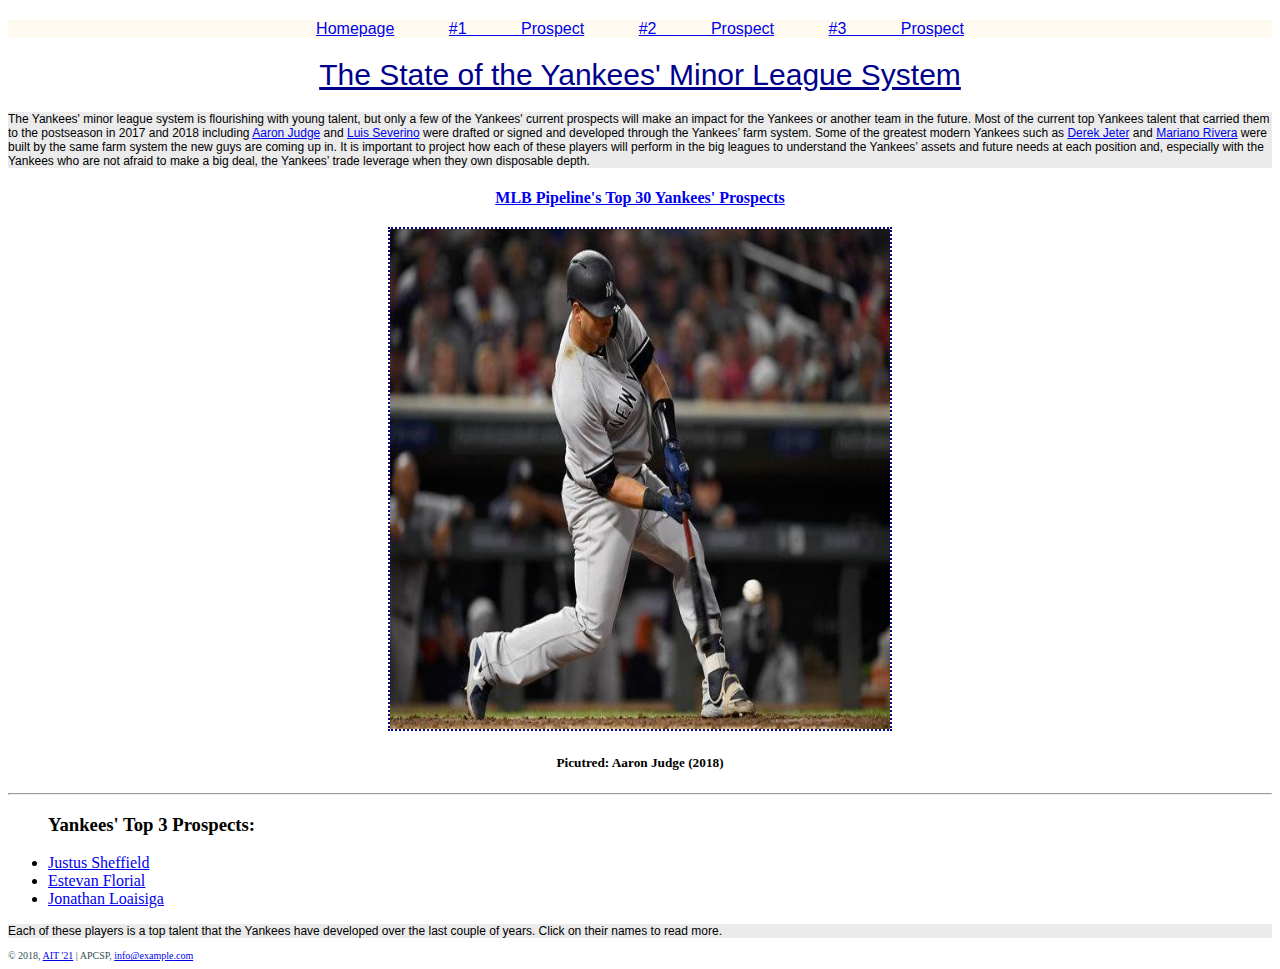
==== index.html @ 0c73b658 "some css edits, need to fix table 2" ====
<!DOCTYPE html>

<html>
   <head>
       <title>Yankees' Minor League Players</title>
       <link rel="stylesheet" type="text/css" href="styles/mycss.css">
   </head>
       <body>
         <div class=navigation>
               <center><h2 style="width:30%;color:black;font-family:'Courier New', Courier, monospace"></h3><a href="index.html">Homepage</a>
               <a href="mysubtopic1.html">     #1 Prospect</a>
               <a href="mysubtopic2.html">     #2 Prospect</a>
               <a href="mysubtopic3.html">     #3 Prospect</a>
       </h2></center>
     </div>
       <div style=color:darkblue><center>
               <h1 style="font-family:'Trebuchet MS', 'Lucida Sans Unicode', 'Lucida Grande', 'Lucida Sans', Arial, sans-serif">The State of the Yankees' Minor League System</h1></center>
             </div>
           <p>
                   The Yankees' minor league system is flourishing with young talent, but only a few of the Yankees' current prospects will make an impact for the Yankees or another team in the future. Most of the current top Yankees talent that carried them to the postseason in 2017 and 2018 including <a href="https://www.baseball-reference.com/players/j/judgeaa01.shtml" target="_blank">Aaron Judge</a> and <a href="https://www.baseball-reference.com/players/s/severlu01.shtml" target="_blank">Luis Severino</a> were drafted or signed and developed through the Yankees’ farm system. Some of the greatest modern Yankees such as <a href="https://www.baseball-reference.com/players/j/jeterde01.shtml" target="_blank">Derek Jeter</a> and <a href="https://www.baseball-reference.com/players/r/riverma01.shtml" target="_blank">Mariano Rivera</a> were built by the same farm system the new guys are coming up in. It is important to project how each of these players will perform in the big leagues to understand the Yankees’ assets and future needs at each position and, especially with the Yankees who are not afraid to make a big deal, the Yankees’ trade leverage when they own disposable depth.
           </p>

           <center><h4>
                   <a href="http://m.mlb.com/prospects/2018?list=nyy">MLB Pipeline's Top 30 Yankees' Prospects</a>
           </h4></center>

               <center><img src="images/aaron-judge.jpg" class="w3-circle"/>
               <h5>Picutred: Aaron Judge (2018)</h5></center>

           <hr/>
           <ul><h3>Yankees' Top 3 Prospects:</h3>

               <li><a href="mysubtopic1.html">Justus Sheffield</a></li>
               <li><a href="mysubtopic2.html">Estevan Florial</a></li>
               <li><a href="mysubtopic3.html">Jonathan Loaisiga</a></li>
           </ul>

       <p>
           Each of these players is a top talent that the Yankees have developed over the last couple of years. Click on their names to read more.
       </p>

       </div>
 <div class=footer>
   <footer>
       © 2018, <a href="https://www.ucvts.tec.nj.us/domain/16#calendar4326/20181006/month">AIT '21</a> | APCSP, <a href="mailto:info@example.com">info@example.com</a>
   </footer>
 </div>
</body>
</html>
---- styles/mycss.css ----
<!DOCTYPE css>

html
{
  font-family: sans-serif;
  font-size: 14px;
}

h1
{
  font-size: 30px;
  font-weight: 500;
  text-decoration: underline;
}

p
{
  font-family: Helvetica;
  font-size: 12px;
  background-color: #EBEBEB;
  color: darkslategrey
  text-align: center;
}

.footer
{
  font-family: fantasy;
  color: darkslategrey;
  font-size: 10px;
}

img
{
  outline: 2px dotted darkblue;
  width: 500px;
  height: 500px;
}

.navigation
{
  background-color: #FFFAF0;
  color: #FFFAF0;
  word-spacing: 50px;
  outline: 20px #FFFAF0;
  font-family: sans-serif;

}

.second-table
{
  
}
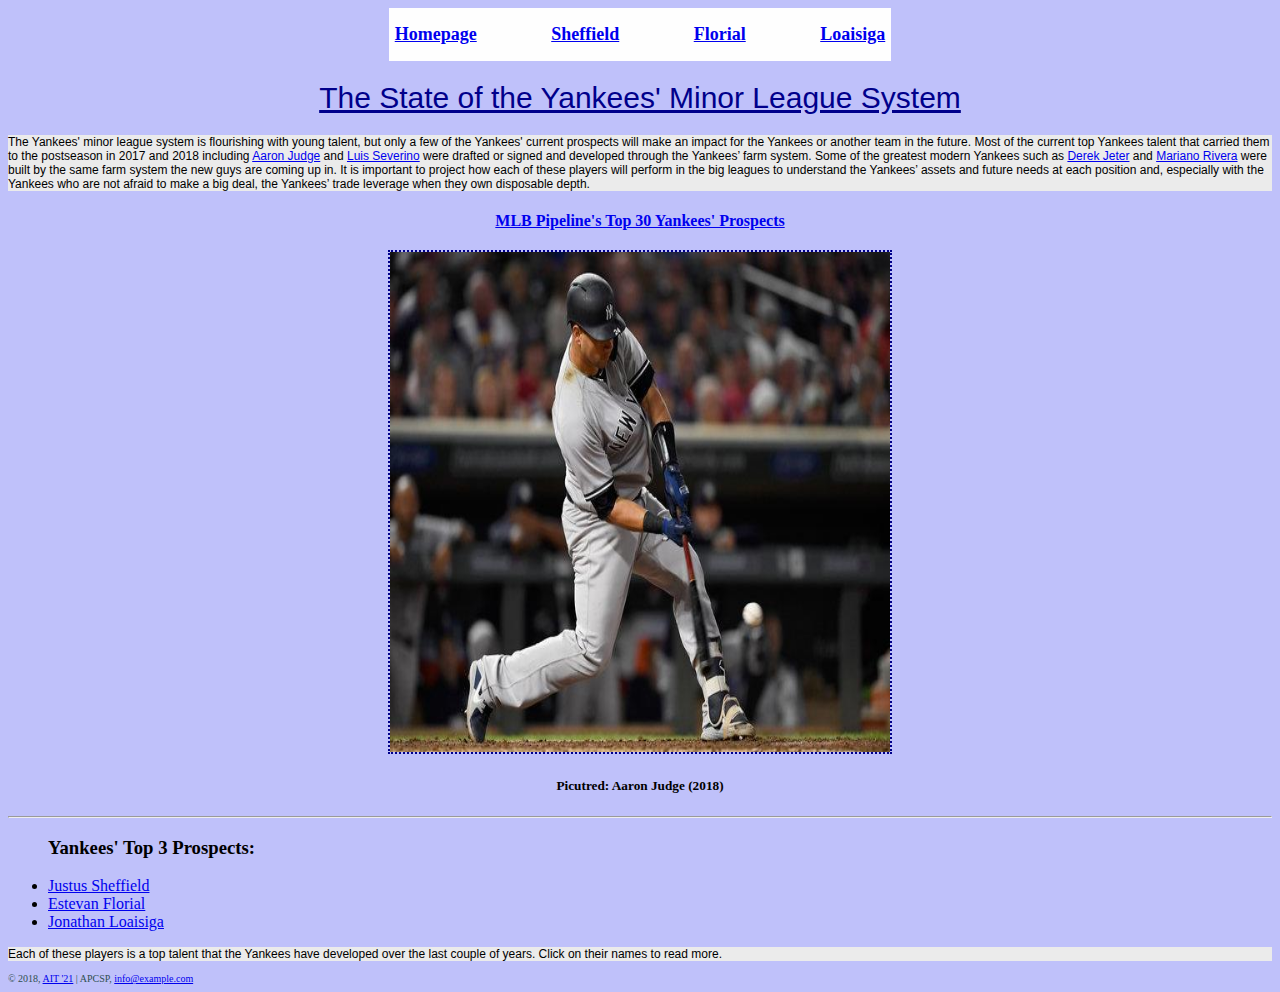
==== commit 91469f0a: "fixed navigation bar" ====
--- a/index.html
+++ b/index.html
@@ -5,12 +5,12 @@
        <title>Yankees' Minor League Players</title>
        <link rel="stylesheet" type="text/css" href="styles/mycss.css">
    </head>
-       <body>
+       <body class=page>
          <div class=navigation>
-               <center><h2 style="width:30%;color:black;font-family:'Courier New', Courier, monospace"></h3><a href="index.html">Homepage</a>
-               <a href="mysubtopic1.html">     #1 Prospect</a>
-               <a href="mysubtopic2.html">     #2 Prospect</a>
-               <a href="mysubtopic3.html">     #3 Prospect</a>
+           <center><h2><a href="index.html">Homepage</a>
+             <a href="mysubtopic1.html">Sheffield</a>
+             <a href="mysubtopic2.html">Florial</a>
+             <a href="mysubtopic3.html">Loaisiga</a>
        </h2></center>
      </div>
        <div style=color:darkblue><center>
--- a/styles/mycss.css
+++ b/styles/mycss.css
@@ -4,6 +4,7 @@
 {
   font-family: sans-serif;
   font-size: 14px;
+  background-color: aliceblue
 }
 
 h1
@@ -38,15 +39,23 @@
 
 .navigation
 {
-  background-color: #FFFAF0;
-  color: #FFFAF0;
-  word-spacing: 50px;
-  outline: 20px #FFFAF0;
-  font-family: sans-serif;
-
+  word-spacing: 70px;
+  background-color: #FEFEFE;
+  padding: 1px;
+  outline: 3px #000000;
+  font: Serif;
+  font-size: 12px;
+  width: 500px;
+  margin: auto;
 }
 
 .second-table
 {
-  
+  background-color: #000000;
+  color: #FEFEFE;
 }
+
+.page
+{
+  background-color: #BFC1FA
+}
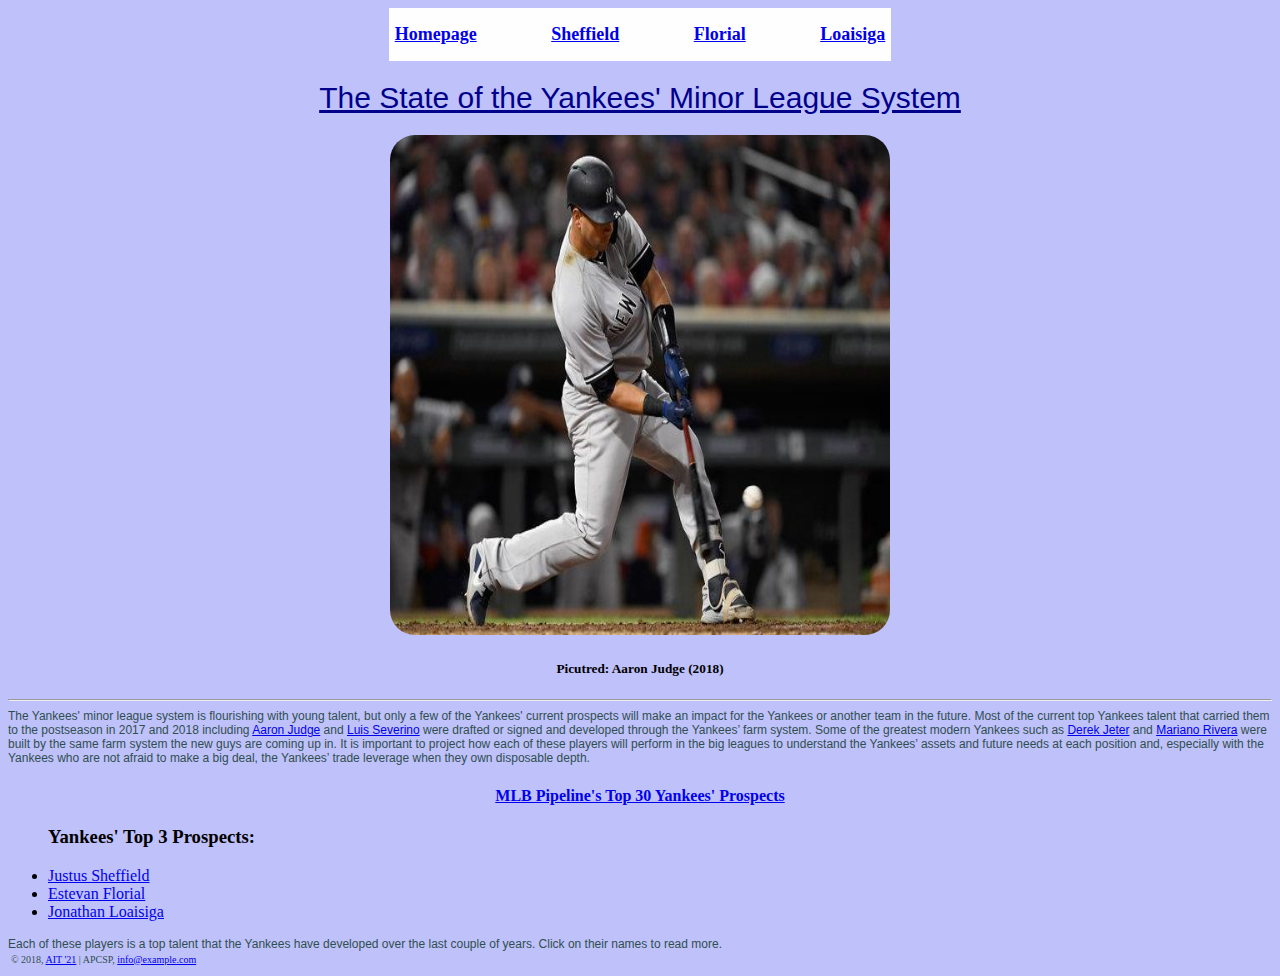
==== commit 944f4fb8: "added minor requirements" ====
--- a/index.html
+++ b/index.html
@@ -16,6 +16,10 @@
        <div style=color:darkblue><center>
                <h1 style="font-family:'Trebuchet MS', 'Lucida Sans Unicode', 'Lucida Grande', 'Lucida Sans', Arial, sans-serif">The State of the Yankees' Minor League System</h1></center>
              </div>
+               <center><img src="images/aaron-judge.jpg" class="w3-circle"/>
+               <h5>Picutred: Aaron Judge (2018)</h5></center>
+
+           <hr/>
            <p>
                    The Yankees' minor league system is flourishing with young talent, but only a few of the Yankees' current prospects will make an impact for the Yankees or another team in the future. Most of the current top Yankees talent that carried them to the postseason in 2017 and 2018 including <a href="https://www.baseball-reference.com/players/j/judgeaa01.shtml" target="_blank">Aaron Judge</a> and <a href="https://www.baseball-reference.com/players/s/severlu01.shtml" target="_blank">Luis Severino</a> were drafted or signed and developed through the Yankees’ farm system. Some of the greatest modern Yankees such as <a href="https://www.baseball-reference.com/players/j/jeterde01.shtml" target="_blank">Derek Jeter</a> and <a href="https://www.baseball-reference.com/players/r/riverma01.shtml" target="_blank">Mariano Rivera</a> were built by the same farm system the new guys are coming up in. It is important to project how each of these players will perform in the big leagues to understand the Yankees’ assets and future needs at each position and, especially with the Yankees who are not afraid to make a big deal, the Yankees’ trade leverage when they own disposable depth.
            </p>
@@ -23,11 +27,6 @@
            <center><h4>
                    <a href="http://m.mlb.com/prospects/2018?list=nyy">MLB Pipeline's Top 30 Yankees' Prospects</a>
            </h4></center>
-
-               <center><img src="images/aaron-judge.jpg" class="w3-circle"/>
-               <h5>Picutred: Aaron Judge (2018)</h5></center>
-
-           <hr/>
            <ul><h3>Yankees' Top 3 Prospects:</h3>
 
                <li><a href="mysubtopic1.html">Justus Sheffield</a></li>
--- a/styles/mycss.css
+++ b/styles/mycss.css
@@ -18,9 +18,8 @@
 {
   font-family: Helvetica;
   font-size: 12px;
-  background-color: #EBEBEB;
-  color: darkslategrey
-  text-align: center;
+  color: darkslategrey;
+  margin: auto;
 }
 
 .footer
@@ -28,13 +27,15 @@
   font-family: fantasy;
   color: darkslategrey;
   font-size: 10px;
+  margin: auto;
+  padding: 3px;
 }
 
 img
 {
-  outline: 2px dotted darkblue;
   width: 500px;
   height: 500px;
+  border-radius: 25px;
 }
 
 .navigation
@@ -43,19 +44,55 @@
   background-color: #FEFEFE;
   padding: 1px;
   outline: 3px #000000;
-  font: Serif;
+  font: impact;
   font-size: 12px;
   width: 500px;
   margin: auto;
 }
 
-.second-table
+.tables
 {
-  background-color: #000000;
-  color: #FEFEFE;
+  outline: 5px;
+  width: 500px;
+  margin: auto;
 }
 
 .page
 {
   background-color: #BFC1FA
 }
+
+#list1
+{
+  color: #005555;
+  outline: red;
+  font-style: italic;
+  font: Arial;
+  font-size: 18px;
+  text-decoration: underline overline;
+}
+
+#list2
+{
+  color: #000055;
+  outline: green;
+  font-style: italic;
+  font: Arial;
+  font-size: 18px;
+  text-decoration: underline overline;
+}
+
+#list3
+{
+  color: #550000;
+  outline: darkblue;
+  font-style: italic;
+  font: Arial;
+  font-size: 18px;
+  text-decoration: underline overline;
+}
+
+a:hover
+{
+  background-color: yellow;
+}
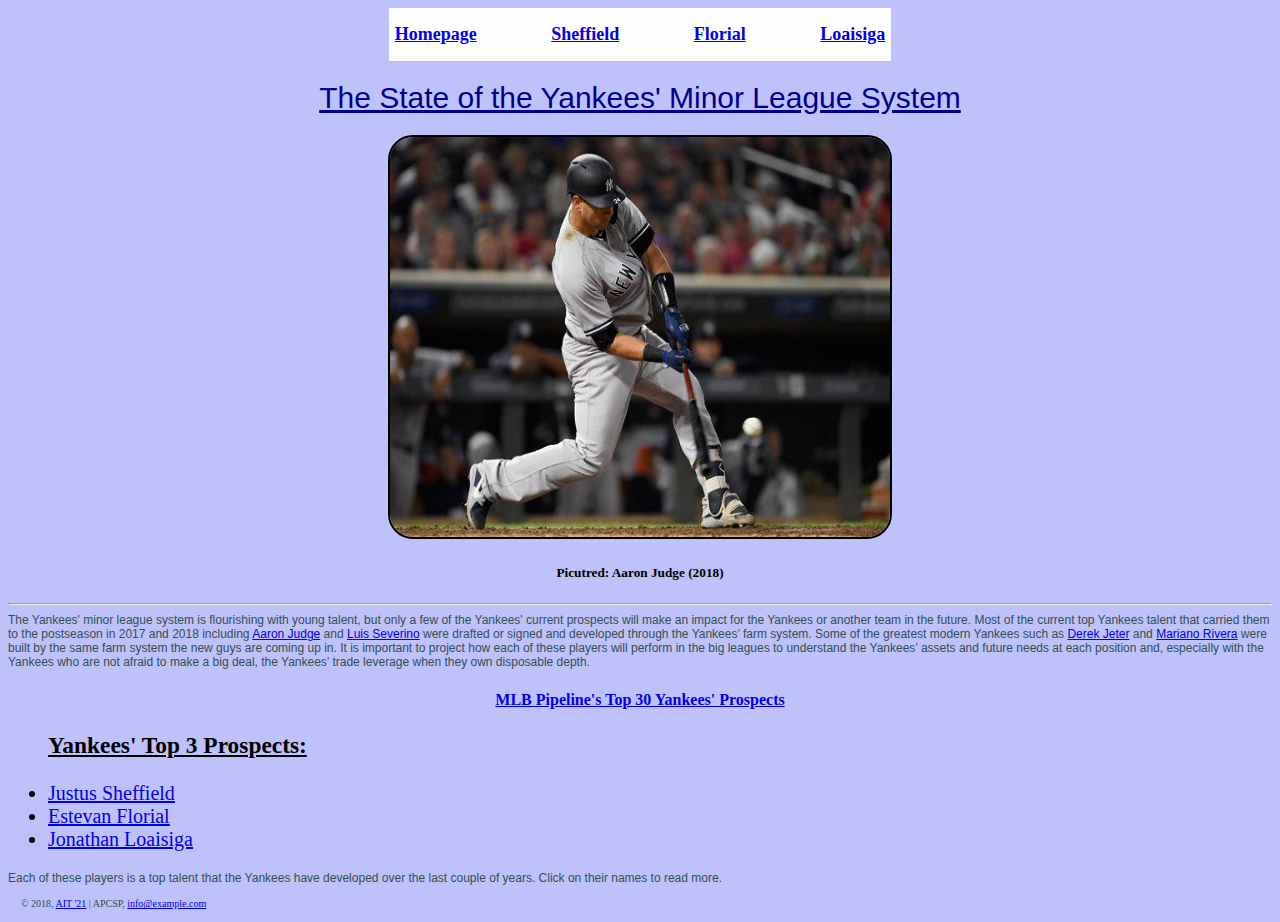
==== commit f424c6fe: "finished bottom half of requirements" ====
--- a/index.html
+++ b/index.html
@@ -27,7 +27,7 @@
            <center><h4>
                    <a href="http://m.mlb.com/prospects/2018?list=nyy">MLB Pipeline's Top 30 Yankees' Prospects</a>
            </h4></center>
-           <ul><h3>Yankees' Top 3 Prospects:</h3>
+           <ul id="list-home"><h3>Yankees' Top 3 Prospects:</h3>
 
                <li><a href="mysubtopic1.html">Justus Sheffield</a></li>
                <li><a href="mysubtopic2.html">Estevan Florial</a></li>
--- a/styles/mycss.css
+++ b/styles/mycss.css
@@ -27,15 +27,16 @@
   font-family: fantasy;
   color: darkslategrey;
   font-size: 10px;
-  margin: auto;
+  margin: 10px;
   padding: 3px;
 }
 
 img
 {
   width: 500px;
-  height: 500px;
+  height: 400px;
   border-radius: 25px;
+  border: 2px solid;
 }
 
 .navigation
@@ -69,6 +70,7 @@
   font-style: italic;
   font: Arial;
   font-size: 18px;
+  font-weight:400;
   text-decoration: underline overline;
 }
 
@@ -79,6 +81,7 @@
   font-style: italic;
   font: Arial;
   font-size: 18px;
+  font-weight:400;
   text-decoration: underline overline;
 }
 
@@ -89,10 +92,26 @@
   font-style: italic;
   font: Arial;
   font-size: 18px;
+  font-weight:400;
   text-decoration: underline overline;
+}
+
+#list-home
+{
+  color: black;
+  outline: black;
+  font-style: bold;
+  font: Sans;
+  font-size: 20px;
+  font-weight:400;
+  text-decoration: underline;
 }
 
 a:hover
 {
   background-color: yellow;
 }
+
+a[href*="baseballreference" i] {
+  color: cyan;
+}
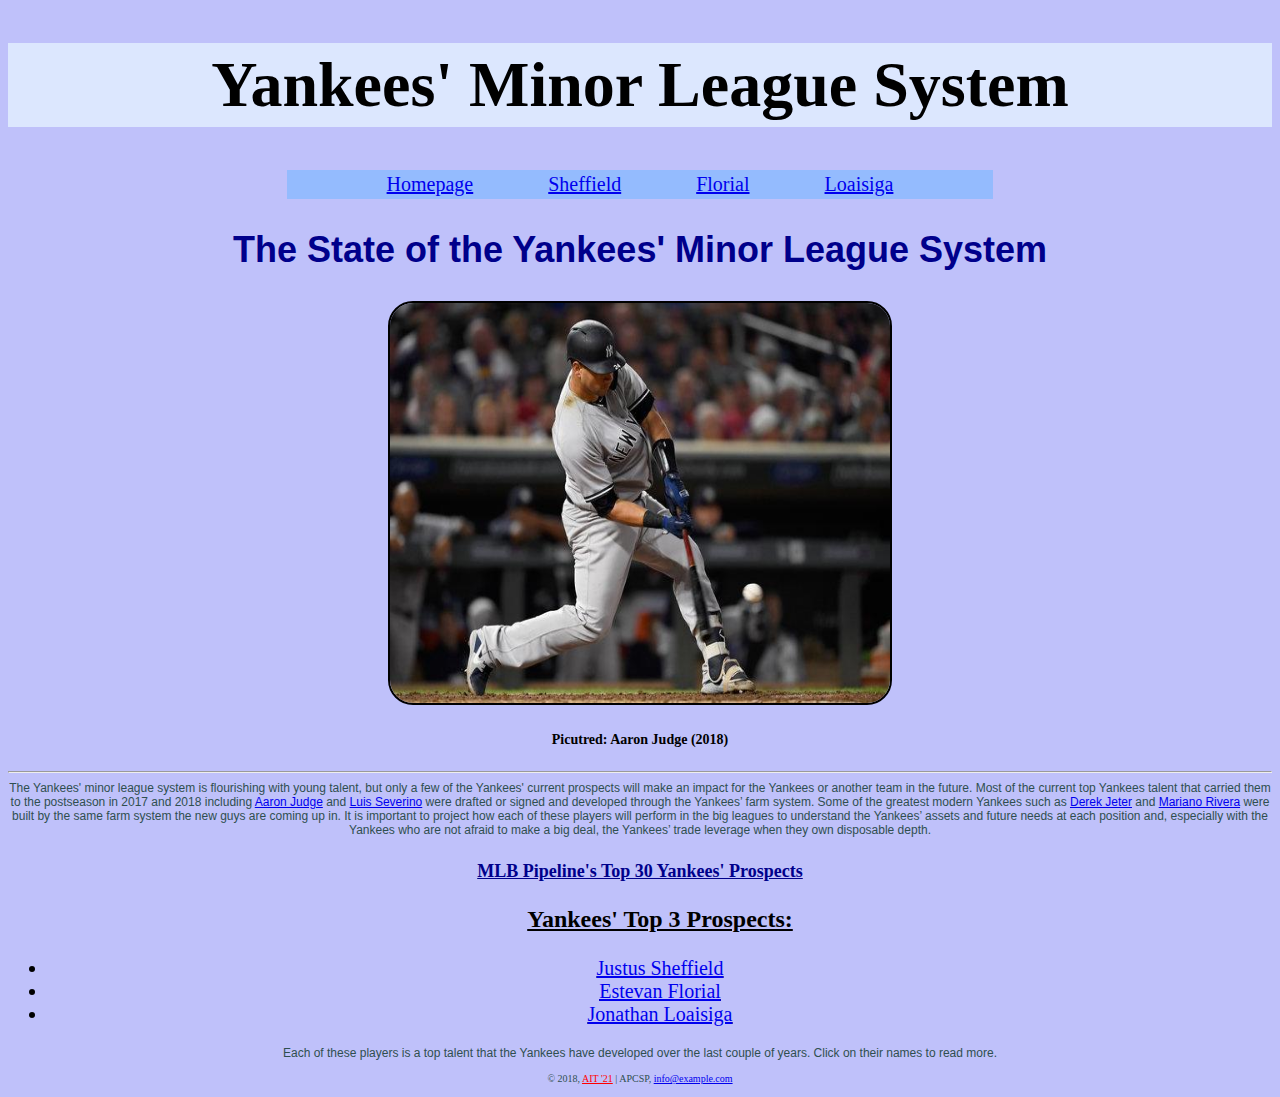
==== commit 44c9a49b: "added title, edited navigation" ====
--- a/index.html
+++ b/index.html
@@ -6,15 +6,16 @@
        <link rel="stylesheet" type="text/css" href="styles/mycss.css">
    </head>
        <body class=page>
+         <center><h1>Yankees' Minor League System</h1><center>
          <div class=navigation>
-           <center><h2><a href="index.html">Homepage</a>
+           <center><a href="index.html">Homepage</a>
              <a href="mysubtopic1.html">Sheffield</a>
              <a href="mysubtopic2.html">Florial</a>
              <a href="mysubtopic3.html">Loaisiga</a>
-       </h2></center>
+       </center>
      </div>
        <div style=color:darkblue><center>
-               <h1 style="font-family:'Trebuchet MS', 'Lucida Sans Unicode', 'Lucida Grande', 'Lucida Sans', Arial, sans-serif">The State of the Yankees' Minor League System</h1></center>
+               <h2 style="font-family:'Trebuchet MS', 'Lucida Sans Unicode', 'Lucida Grande', 'Lucida Sans', Arial, sans-serif">The State of the Yankees' Minor League System</h2></center>
              </div>
                <center><img src="images/aaron-judge.jpg" class="w3-circle"/>
                <h5>Picutred: Aaron Judge (2018)</h5></center>
--- a/styles/mycss.css
+++ b/styles/mycss.css
@@ -1,7 +1,6 @@
 <!DOCTYPE css>
 
-html
-{
+* {
   font-family: sans-serif;
   font-size: 14px;
   background-color: aliceblue
@@ -9,9 +8,38 @@
 
 h1
 {
-  font-size: 30px;
+  font-size: 64px;
   font-weight: 500;
-  text-decoration: underline;
+  padding: 5px;
+  color: black;
+  font: impact;
+  font-weight: 900;
+  background-color: #DCE7FE;
+}
+
+h2
+{
+  font-size: 36px;
+}
+
+h3
+{
+  font-size: 24px;
+}
+
+h4
+{
+  font-size: 18px;
+}
+
+h5
+{
+  font-size: 14px;
+}
+
+h6
+{
+   font-size: 11px;
 }
 
 p
@@ -42,12 +70,12 @@
 .navigation
 {
   word-spacing: 70px;
-  background-color: #FEFEFE;
-  padding: 1px;
+  background-color: #94BBFE;
+  padding: 3px;
   outline: 3px #000000;
   font: impact;
-  font-size: 12px;
-  width: 500px;
+  font-size: 20px;
+  width: 700px;
   margin: auto;
 }
 
@@ -56,6 +84,7 @@
   outline: 5px;
   width: 500px;
   margin: auto;
+  font-size: 30px;
 }
 
 .page
@@ -112,6 +141,47 @@
   background-color: yellow;
 }
 
-a[href*="baseballreference" i] {
+a[href*="baseballreference"]
+{
   color: cyan;
 }
+
+a[href*="mlb"]
+{
+  color: darkblue;
+}
+
+a[href*="ucvts"]
+{
+  color: red;
+}
+
+html + body
+{
+  font: inherit;
+}
+
+body + h1
+{
+  font-size: 32px;
+}
+
+div + p
+{
+  font-weight: 300;
+}
+
+p*="Justus Sheffield":hover
+{
+  background-color: green;
+}
+
+p*="Estevan Florial":hover
+{
+  background-color: blue;
+}
+
+p*="Jonathan Loaisiga":hover
+{
+  background-color: red;
+}
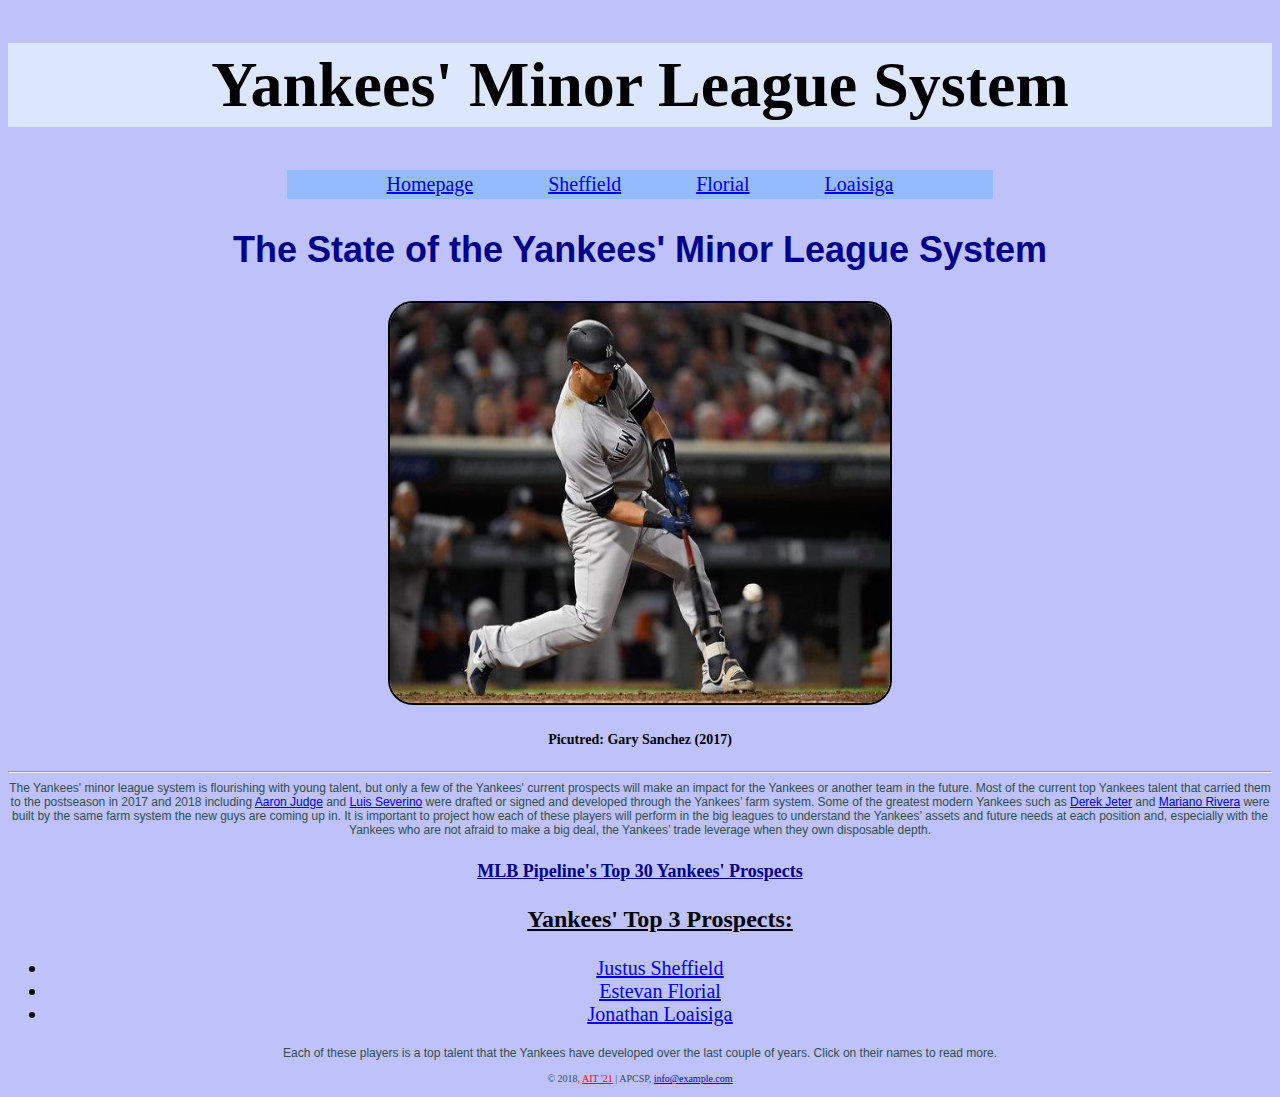
==== commit 46bf35d2: "fixed picture caption" ====
--- a/index.html
+++ b/index.html
@@ -18,7 +18,7 @@
                <h2 style="font-family:'Trebuchet MS', 'Lucida Sans Unicode', 'Lucida Grande', 'Lucida Sans', Arial, sans-serif">The State of the Yankees' Minor League System</h2></center>
              </div>
                <center><img src="images/aaron-judge.jpg" class="w3-circle"/>
-               <h5>Picutred: Aaron Judge (2018)</h5></center>
+               <h5>Picutred: Gary Sanchez (2017)</h5></center>
 
            <hr/>
            <p>
--- a/styles/mycss.css
+++ b/styles/mycss.css
@@ -3,7 +3,8 @@
 * {
   font-family: sans-serif;
   font-size: 14px;
-  background-color: aliceblue
+  background-color: aliceblue;
+  margin: auto;
 }
 
 h1
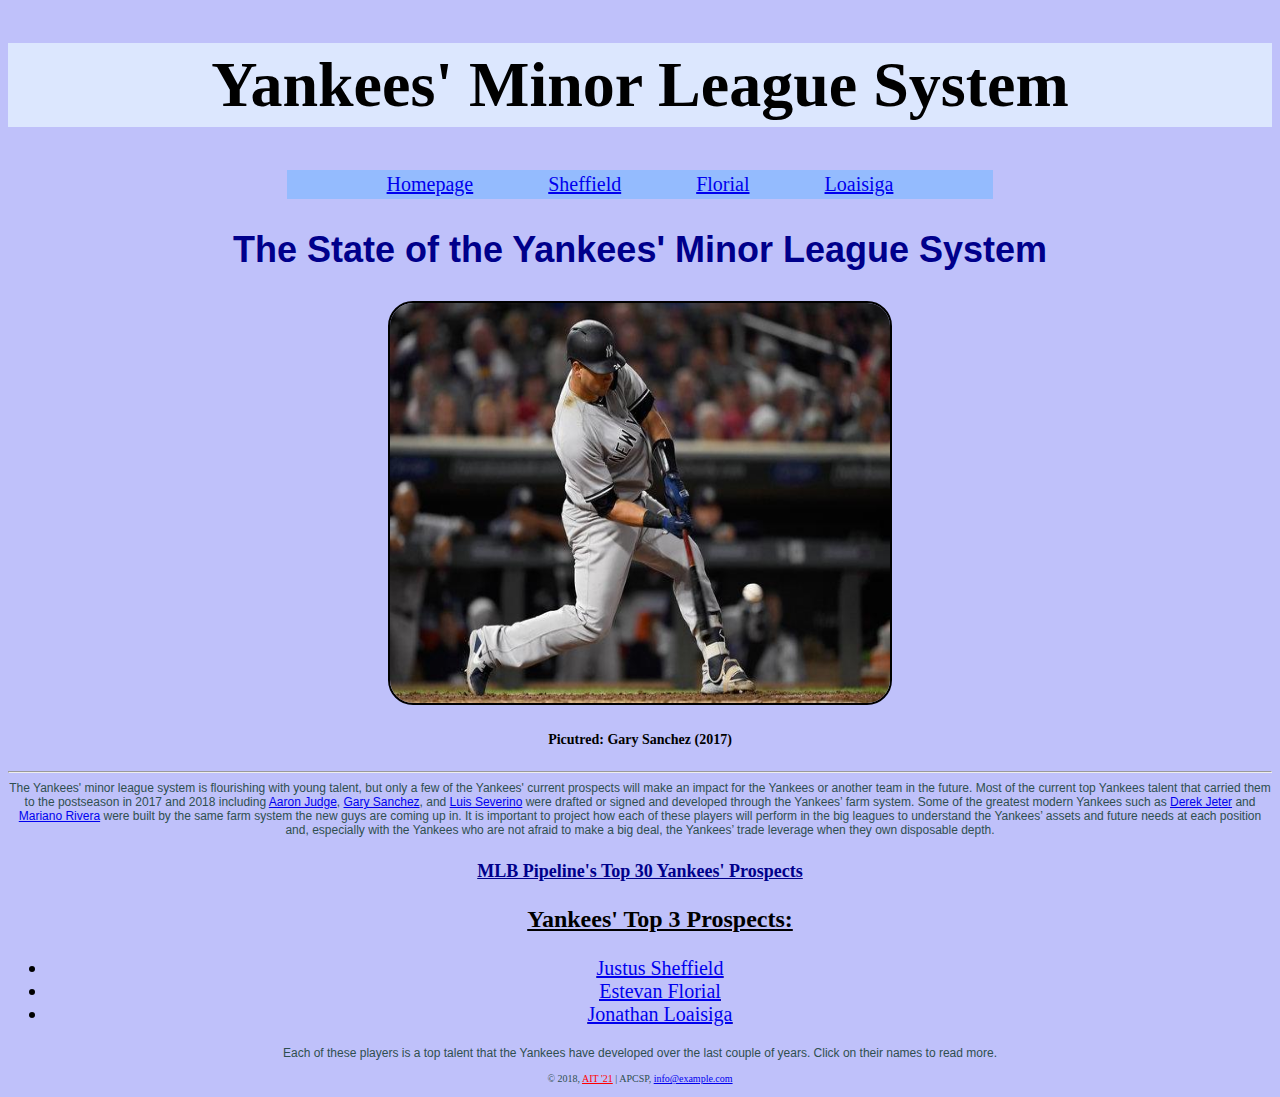
==== commit 7063edbb: "added Sanchez link" ====
--- a/index.html
+++ b/index.html
@@ -22,7 +22,7 @@
 
            <hr/>
            <p>
-                   The Yankees' minor league system is flourishing with young talent, but only a few of the Yankees' current prospects will make an impact for the Yankees or another team in the future. Most of the current top Yankees talent that carried them to the postseason in 2017 and 2018 including <a href="https://www.baseball-reference.com/players/j/judgeaa01.shtml" target="_blank">Aaron Judge</a> and <a href="https://www.baseball-reference.com/players/s/severlu01.shtml" target="_blank">Luis Severino</a> were drafted or signed and developed through the Yankees’ farm system. Some of the greatest modern Yankees such as <a href="https://www.baseball-reference.com/players/j/jeterde01.shtml" target="_blank">Derek Jeter</a> and <a href="https://www.baseball-reference.com/players/r/riverma01.shtml" target="_blank">Mariano Rivera</a> were built by the same farm system the new guys are coming up in. It is important to project how each of these players will perform in the big leagues to understand the Yankees’ assets and future needs at each position and, especially with the Yankees who are not afraid to make a big deal, the Yankees’ trade leverage when they own disposable depth.
+                   The Yankees' minor league system is flourishing with young talent, but only a few of the Yankees' current prospects will make an impact for the Yankees or another team in the future. Most of the current top Yankees talent that carried them to the postseason in 2017 and 2018 including <a href="https://www.baseball-reference.com/players/j/judgeaa01.shtml" target="_blank">Aaron Judge</a>, <a href=https://www.baseball-reference.com/players/s/sanchga02.shtml>Gary Sanchez</a>, and <a href="https://www.baseball-reference.com/players/s/severlu01.shtml" target="_blank">Luis Severino</a> were drafted or signed and developed through the Yankees’ farm system. Some of the greatest modern Yankees such as <a href="https://www.baseball-reference.com/players/j/jeterde01.shtml" target="_blank">Derek Jeter</a> and <a href="https://www.baseball-reference.com/players/r/riverma01.shtml" target="_blank">Mariano Rivera</a> were built by the same farm system the new guys are coming up in. It is important to project how each of these players will perform in the big leagues to understand the Yankees’ assets and future needs at each position and, especially with the Yankees who are not afraid to make a big deal, the Yankees’ trade leverage when they own disposable depth.
            </p>
 
            <center><h4>
--- a/styles/mycss.css
+++ b/styles/mycss.css
@@ -137,6 +137,11 @@
   text-decoration: underline;
 }
 
+a
+{
+  target: _blank;
+}
+
 a:hover
 {
   background-color: yellow;
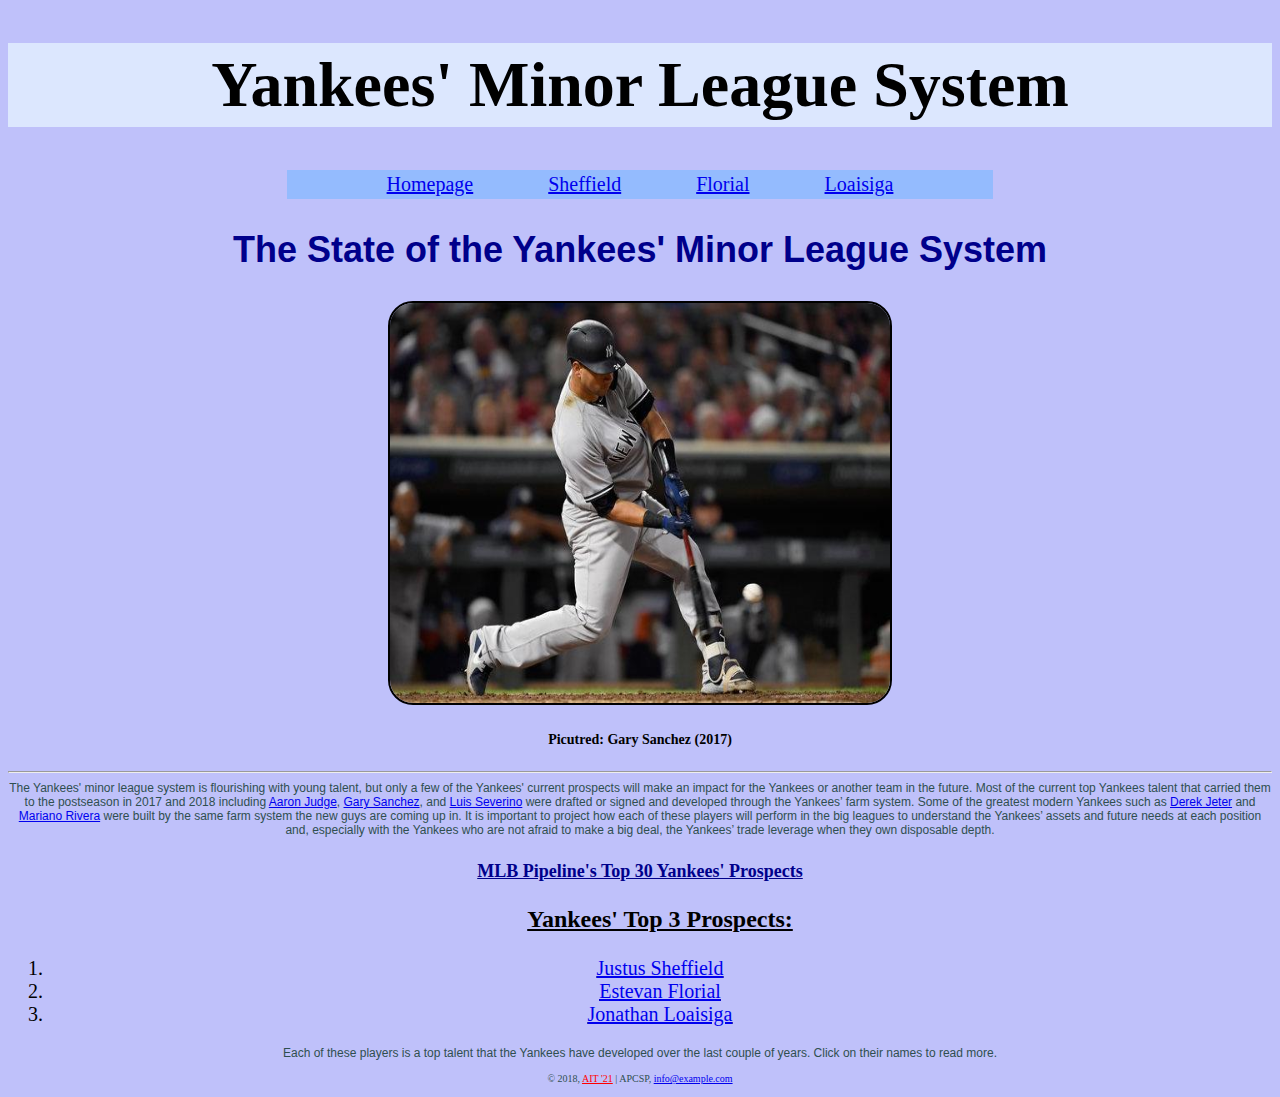
==== commit c18d09b9: "changed list from unordered to ordered" ====
--- a/index.html
+++ b/index.html
@@ -28,12 +28,12 @@
            <center><h4>
                    <a href="http://m.mlb.com/prospects/2018?list=nyy">MLB Pipeline's Top 30 Yankees' Prospects</a>
            </h4></center>
-           <ul id="list-home"><h3>Yankees' Top 3 Prospects:</h3>
+           <ol id="list-home"><h3>Yankees' Top 3 Prospects:</h3>
 
                <li><a href="mysubtopic1.html">Justus Sheffield</a></li>
                <li><a href="mysubtopic2.html">Estevan Florial</a></li>
                <li><a href="mysubtopic3.html">Jonathan Loaisiga</a></li>
-           </ul>
+           </ol>
 
        <p>
            Each of these players is a top talent that the Yankees have developed over the last couple of years. Click on their names to read more.
